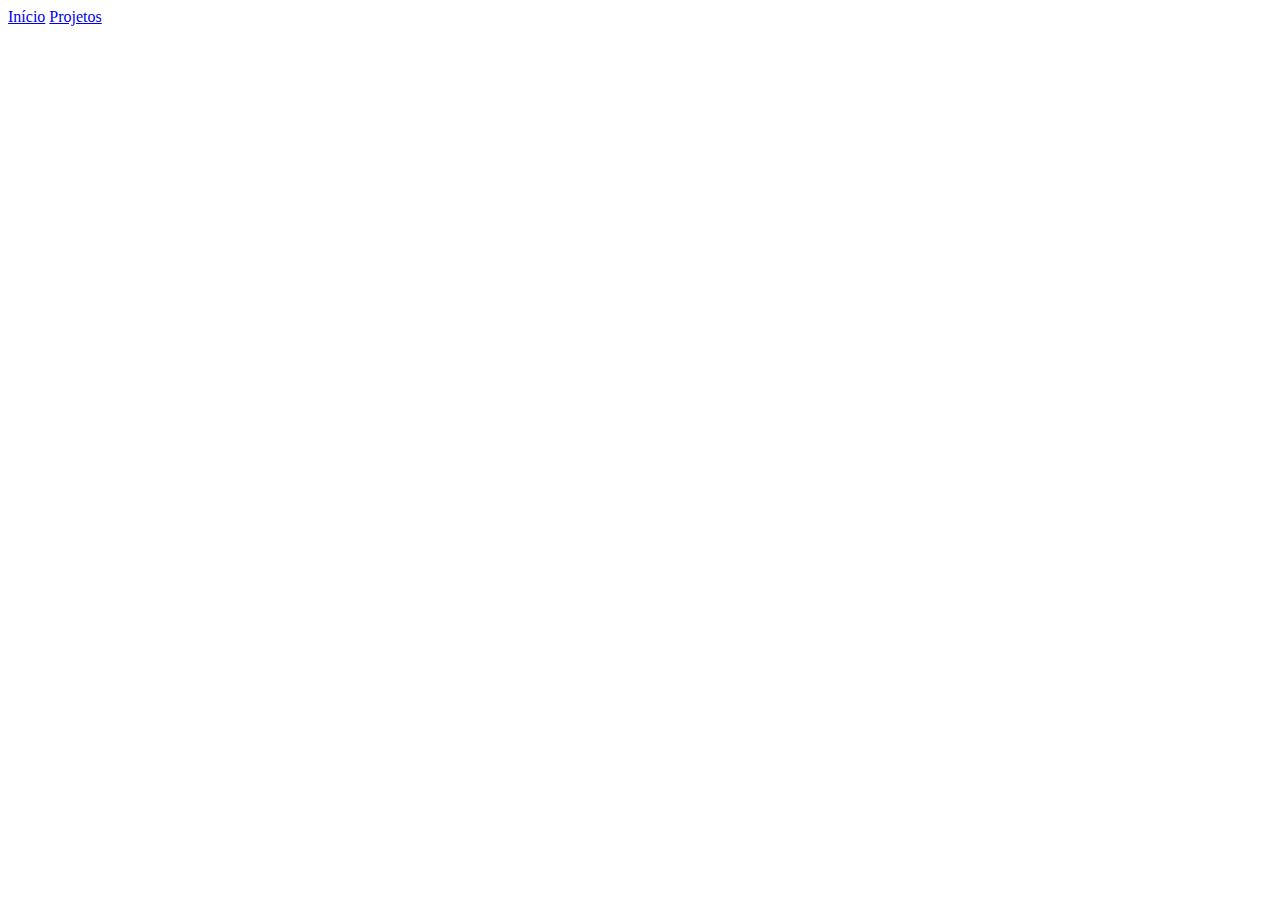
==== projetos.html @ a14b1c7c "functional links and new tab projects" ====
<!DOCTYPE html>
<html lang="en">
<head>
    <meta charset="UTF-8">
    <meta name="viewport" content="width=device-width, initial-scale=1.0">
    <title>Projetos</title>
</head>
<body>
    <div class="container">
        <div class="content">
            <div class="links">
                <nav>
                    <a href="index.html">Início</a>
                    <a href="projetos.html">Projetos</a>
                </nav>
            </div>
        </div>
    </div>
</body>
</html>
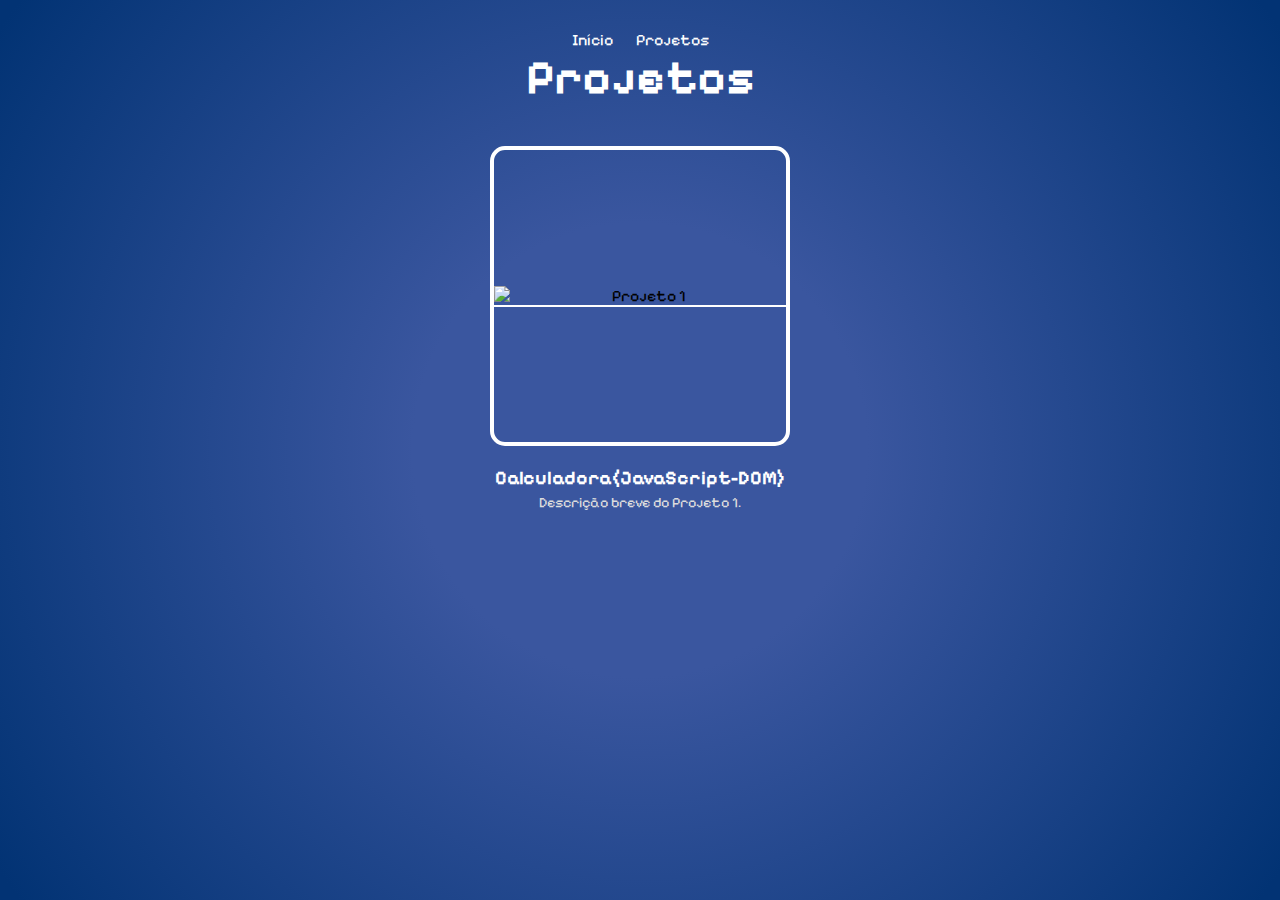
==== commit 25a73f46: "adapting project files" ====
--- a/projetos.html
+++ b/projetos.html
@@ -3,7 +3,9 @@
 <head>
     <meta charset="UTF-8">
     <meta name="viewport" content="width=device-width, initial-scale=1.0">
-    <title>Projetos</title>
+    <title>Projetos Criados</title>
+    <link rel="stylesheet" href="css/style2.css">
+    <link rel="stylesheet" href="https://cdnjs.cloudflare.com/ajax/libs/font-awesome/6.6.0/css/all.min.css" integrity="sha512-Kc323vGBEqzTmouAECnVceyQqyqdsSiqLQISBL29aUW4U/M7pSPA/gEUZQqv1cwx4OnYxTxve5UMg5GT6L4JJg==" crossorigin="anonymous" referrerpolicy="no-referrer" />
 </head>
 <body>
     <div class="container">
@@ -14,7 +16,22 @@
                     <a href="projetos.html">Projetos</a>
                 </nav>
             </div>
+            <div class="content-box"> 
+                <h2>Projetos</h2>
+            </div>
+            <div class="columns">
+                <div class="column">
+                    <div class="project">
+                        <div class="square">
+                            <img src="path/to/image1.jpg" alt="Projeto 1" class="project-image">
+                        </div>
+                        <h3 class="project-title">Calculadora(JavaScript-DOM)</h3>
+                        <p class="project-description">Descrição breve do Projeto 1.</p>
+                    </div>
+                </div>
+            </div>
         </div>
     </div>
 </body>
-</html>+<script src="javascript/index2.js"></script>
+</html>
--- a/css/style2.css
+++ b/css/style2.css
@@ -0,0 +1,97 @@
+@import url('https://fonts.googleapis.com/css2?family=Pixelify+Sans:wght@400..700&display=swap');
+
+* {
+    margin: 0;
+    padding: 0;
+    box-sizing: border-box;
+    font-family: 'Pixelify Sans', sans-serif;
+}
+
+.container {
+    position: relative;
+    display: flex;
+    flex-direction: column;
+    align-items: center;
+    height: 100vh;
+    width: 100%;
+    padding: 30px;
+    background: radial-gradient(circle, rgba(58,86,159,1) 29%, rgba(2,51,116,1) 98%);
+}
+
+.links a {
+    font-size: 1em;
+    color: #fff;
+    font-weight: 300;
+    text-decoration: none;
+    margin: 0 10px;
+    transition: 0.3s;
+}
+
+.links a:hover {
+    color: #d5d5d5;
+}
+
+.content {
+    display: flex;
+    flex-direction: column;
+    align-items: center;
+    width: 100%;
+    text-align: center;
+}
+
+.content-box {
+    color: #fff;
+    font-size: 2em;
+    font-weight: 100;
+    margin-bottom: 20px; /* Ajusta o espaço abaixo do título */
+}
+
+.columns {
+    display: flex;
+    justify-content: space-around;
+    width: 100%;
+    gap: 20px; /* Espaçamento entre as colunas */
+}
+
+.column {
+    flex: 1;
+    display: flex;
+    flex-direction: column;
+    align-items: center;
+}
+
+.project {
+    text-align: center;
+}
+
+.square {
+    width: 300px;
+    height: 300px;
+    background-color: transparent;
+    border: 4px solid #fff;
+    border-radius: 15px;
+    margin: 20px 0;
+    display: flex;
+    justify-content: center;
+    align-items: center;
+    position: relative;
+    overflow: hidden;
+}
+
+.project-image {
+    width: 100%;
+    height: auto;
+    object-fit: cover;
+    border-bottom: 2px solid #fff;
+}
+
+.project-title {
+    font-size: 1.2em;
+    margin: 10px 0 5px;
+    color: #fff;
+}
+
+.project-description {
+    font-size: 0.9em;
+    color: #ddd;
+}
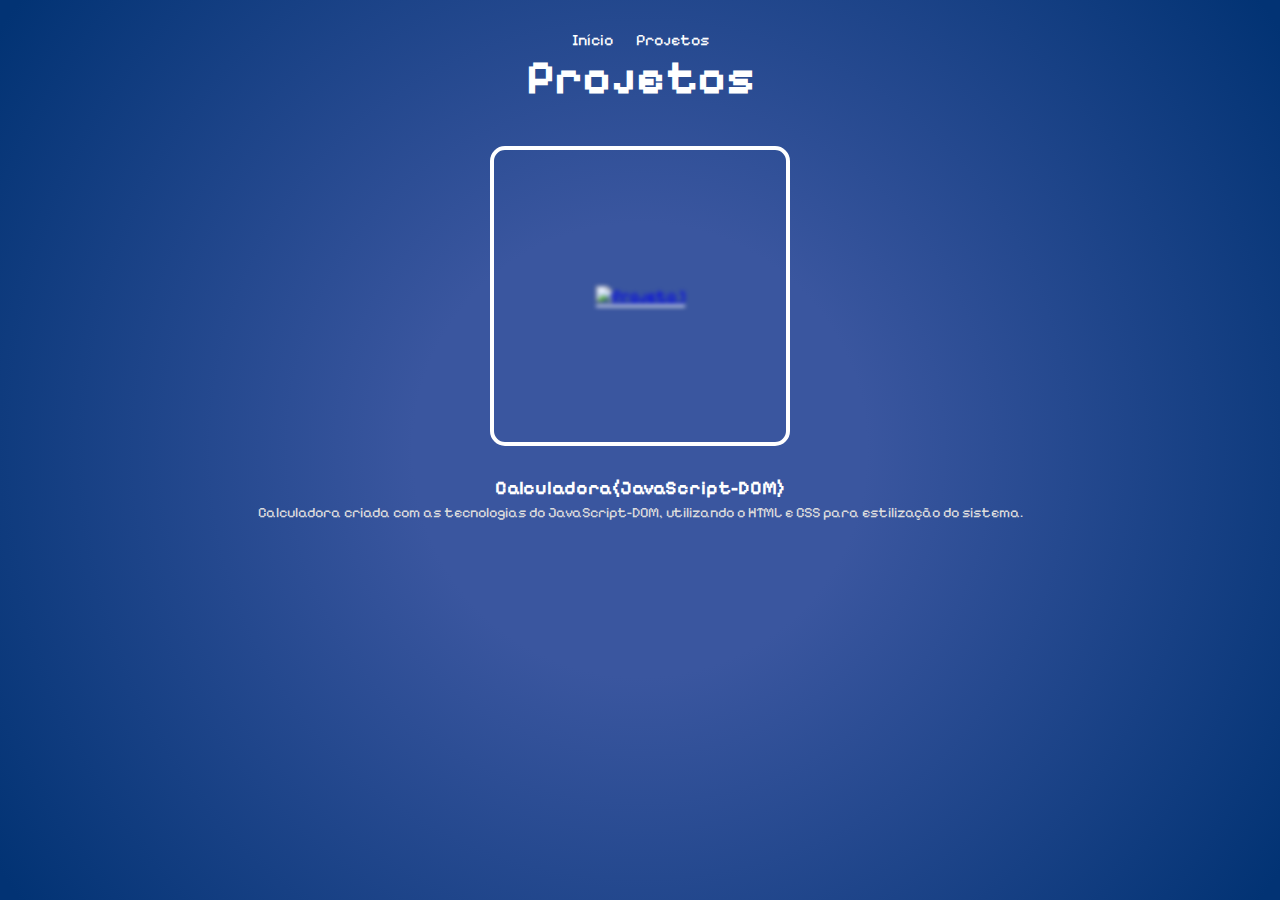
==== commit 46129f7d: "implementing links in calculator and styling projects" ====
--- a/projetos.html
+++ b/projetos.html
@@ -23,10 +23,13 @@
                 <div class="column">
                     <div class="project">
                         <div class="square">
-                            <img src="path/to/image1.jpg" alt="Projeto 1" class="project-image">
+                            <a href="calculadora-projeto/calculadora.html">
+                                <img src="img/calculadora.png" alt="Projeto 1" class="project-image">
+                            </a>
+                        </div>
                         </div>
                         <h3 class="project-title">Calculadora(JavaScript-DOM)</h3>
-                        <p class="project-description">Descrição breve do Projeto 1.</p>
+                        <p class="project-description">Calculadora criada com as tecnologias do JavaScript-DOM, utilizando o HTML e CSS para estilização do sistema.</p>
                     </div>
                 </div>
             </div>
--- a/css/style2.css
+++ b/css/style2.css
@@ -95,3 +95,26 @@
     font-size: 0.9em;
     color: #ddd;
 }
+
+.square img {
+    width: 100%;
+    height: 100%;
+    filter: blur(2px);
+    object-fit: fill;
+}
+
+.square:hover img {
+    filter: blur(0);
+    transition: filter 0.3s ease-in-out;
+}
+
+@media screen and (max-width: 768px) {
+    .columns {
+        flex-direction: column;
+    }
+
+    .square {
+        width: 100%;
+    }
+    
+}